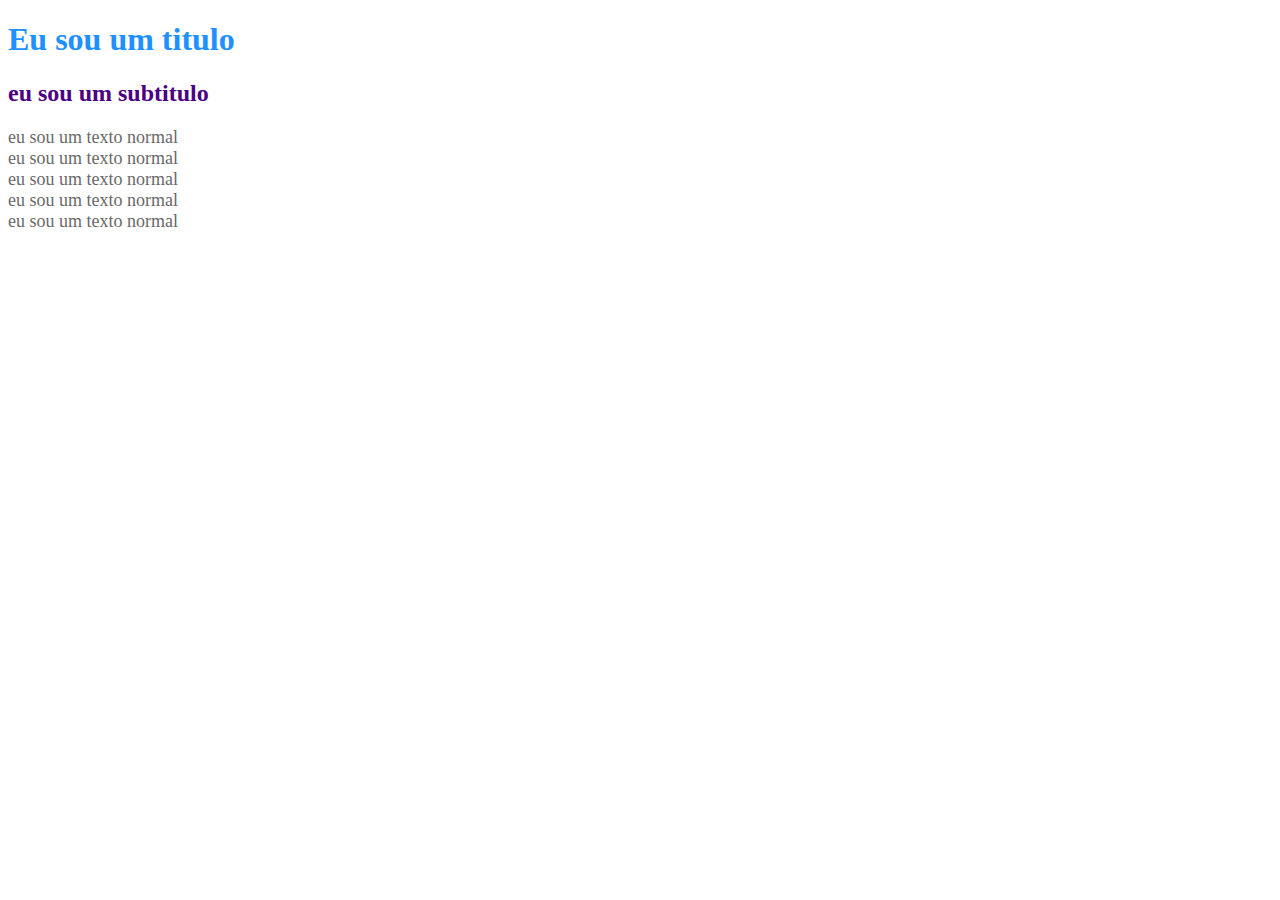
==== index.html @ c6205405 "utilizando css interno" ====
<!DOCTYPE html>
<html lang="pt">
<head>
    <meta charset="UTF-8">
    <meta http-equiv="X-UA-Compatible" content="IE=edge">
    <meta name="viewport" content="width=device-width, initial-scale=1.0">
    <title>projeto IOT Revolucionário</title>
</head>
<body>
    <h1 style="color: dodgerblue; font: family;">Eu sou um titulo</h1>
    <h2 style="color: indigo; font: family;">eu sou um subtitulo</h2>
    <span style="color: dimgray; font: Arial; font-size: 18px;">eu sou um texto normal</span> <br>
    <span style="color: dimgray; font: Arial; font-size: 18px;">eu sou um texto normal</span> <br>
    <span style="color: dimgray; font: Arial; font-size: 18px;">eu sou um texto normal</span> <br>
    <span style="color: dimgray; font: Arial; font-size: 18px;">eu sou um texto normal</span> <br>
    <span style="color: dimgray; font: Arial; font-size: 18px;">eu sou um texto normal</span> <br>
</body>
</html>
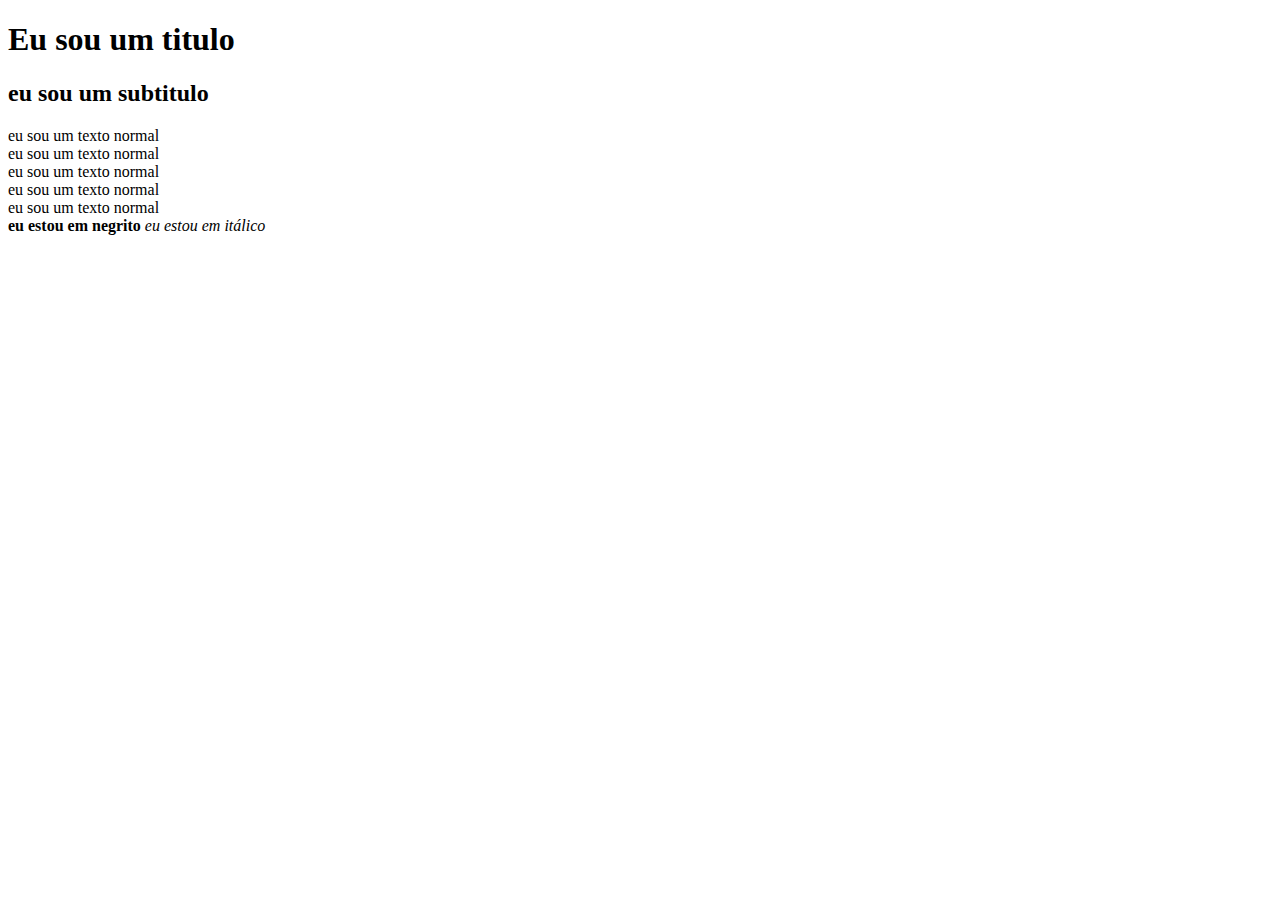
==== commit e99d3891: "remoção das tags de estilo" ====
--- a/index.html
+++ b/index.html
@@ -1,18 +1,21 @@
-<!DOCTYPE html>
-<html lang="pt">
-<head>
-    <meta charset="UTF-8">
-    <meta http-equiv="X-UA-Compatible" content="IE=edge">
-    <meta name="viewport" content="width=device-width, initial-scale=1.0">
-    <title>projeto IOT Revolucionário</title>
-</head>
-<body>
-    <h1 style="color: dodgerblue; font: family;">Eu sou um titulo</h1>
-    <h2 style="color: indigo; font: family;">eu sou um subtitulo</h2>
-    <span style="color: dimgray; font: Arial; font-size: 18px;">eu sou um texto normal</span> <br>
-    <span style="color: dimgray; font: Arial; font-size: 18px;">eu sou um texto normal</span> <br>
-    <span style="color: dimgray; font: Arial; font-size: 18px;">eu sou um texto normal</span> <br>
-    <span style="color: dimgray; font: Arial; font-size: 18px;">eu sou um texto normal</span> <br>
-    <span style="color: dimgray; font: Arial; font-size: 18px;">eu sou um texto normal</span> <br>
-</body>
+<!DOCTYPE html>
+<html lang="pt">
+<head>
+    <meta charset="UTF-8">
+    <meta http-equiv="X-UA-Compatible" content="IE=edge">
+    <meta name="viewport" content="width=device-width, initial-scale=1.0">
+    <title>projeto IOT Revolucionário</title>
+    <link rel="stylesheet" href="style.css">
+</head>
+<body>
+    <h1>Eu sou um titulo</h1>
+    <h2>eu sou um subtitulo</h2>
+    <span>eu sou um texto normal</span> <br>
+    <span class="destaque">eu sou um texto normal</span> <br>
+    <span>eu sou um texto normal</span> <br>
+    <span>eu sou um texto normal</span> <br>
+    <span>eu sou um texto normal</span> <br>
+    <b>eu estou em negrito</b> 
+    <i class="destaque" id="destaqueEspecial">eu estou em itálico</i> 
+</body>
 </html>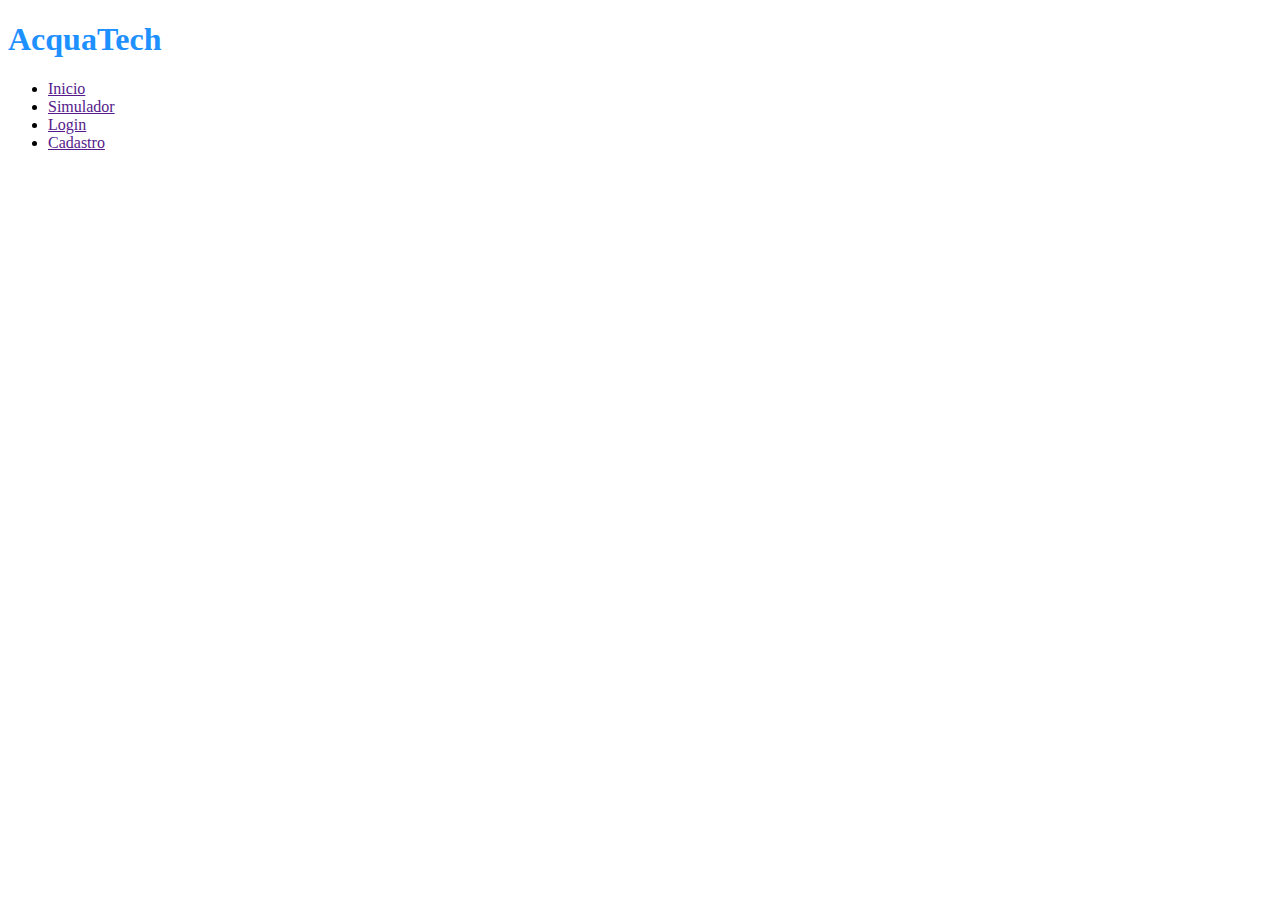
==== commit ca352323: "inicio do site IOT" ====
--- a/index.html
+++ b/index.html
@@ -8,14 +8,16 @@
     <link rel="stylesheet" href="style.css">
 </head>
 <body>
-    <h1>Eu sou um titulo</h1>
-    <h2>eu sou um subtitulo</h2>
-    <span>eu sou um texto normal</span> <br>
-    <span class="destaque">eu sou um texto normal</span> <br>
-    <span>eu sou um texto normal</span> <br>
-    <span>eu sou um texto normal</span> <br>
-    <span>eu sou um texto normal</span> <br>
-    <b>eu estou em negrito</b> 
-    <i class="destaque" id="destaqueEspecial">eu estou em itálico</i> 
+<div class="header">
+    <div class="container">
+        <h1>AcquaTech</h1>
+        <ul class="navbar">
+            <li><a href="">Inicio</a></li>
+            <li><a href="">Simulador</a></li>
+            <li><a href="">Login</a></li>
+            <li><a href="">Cadastro</a></li>
+        </ul>
+    </div>
+</div>
 </body>
 </html>--- a/style.css
+++ b/style.css
@@ -0,0 +1,21 @@
+h1{
+    color: dodgerblue;
+     font: family
+}
+h2{
+    color: indigo;
+     font: family
+}
+span{
+    color: dimgray;
+    font: Arial; 
+    font-size: 18px
+}
+
+.destaque{
+    background-color: yellow;
+}
+
+#destaqueEspecial{
+    background-color: aquamarine;
+}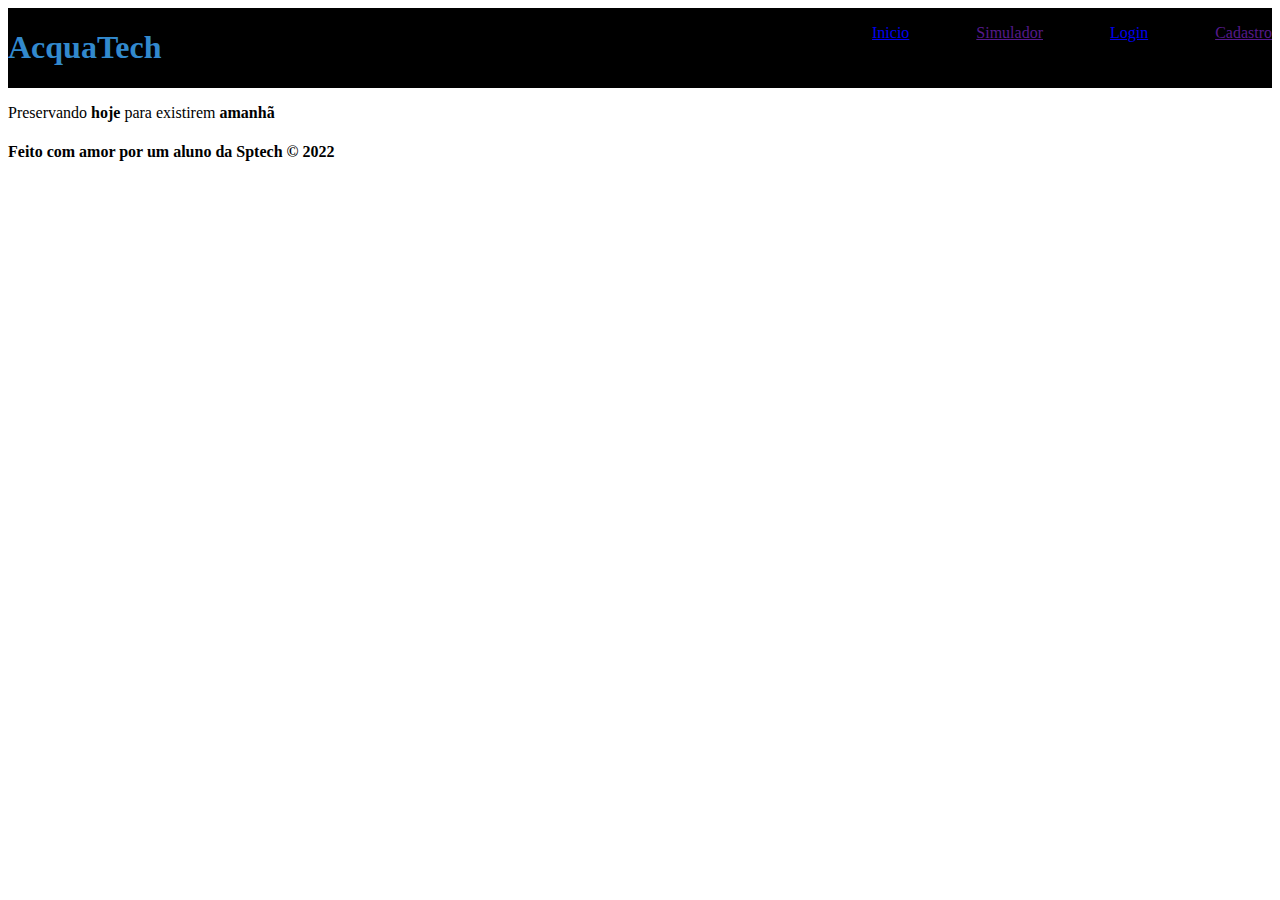
==== commit 8219270b: "estruturação melhor." ====
--- a/index.html
+++ b/index.html
@@ -12,12 +12,24 @@
     <div class="container">
         <h1>AcquaTech</h1>
         <ul class="navbar">
-            <li><a href="">Inicio</a></li>
+            <li class="agora"><a href="index.html">Inicio</a></li>
             <li><a href="">Simulador</a></li>
-            <li><a href="">Login</a></li>
+            <li class="agora"><a href="telaLogin.html">Login</a></li>
             <li><a href="">Cadastro</a></li>
         </ul>
     </div>
 </div>
+
+<div class="banner">
+    <div class="container">
+        <p>Preservando <b>hoje</b> para existirem <b>amanhã</b></p>
+    </div>
+
+</div>
+<div class="fluter">
+    <div class="container">
+        <h4>Feito com amor por um aluno da Sptech &copy; 2022</h4>
+    </div>
+
 </body>
 </html>--- a/style.css
+++ b/style.css
@@ -1,21 +1,14 @@
-h1{
-    color: dodgerblue;
-     font: family
+.header{
+    background-color: black;
+    color: #3289cd;
 }
-h2{
-    color: indigo;
-     font: family
+.header .container{
+    display: flex;
+    justify-content: space-between;
 }
-span{
-    color: dimgray;
-    font: Arial; 
-    font-size: 18px
+.navbar{
+    display: flex;
+    justify-content: space-between;
+    list-style: none;
+    width: 400px;
 }
-
-.destaque{
-    background-color: yellow;
-}
-
-#destaqueEspecial{
-    background-color: aquamarine;
-}